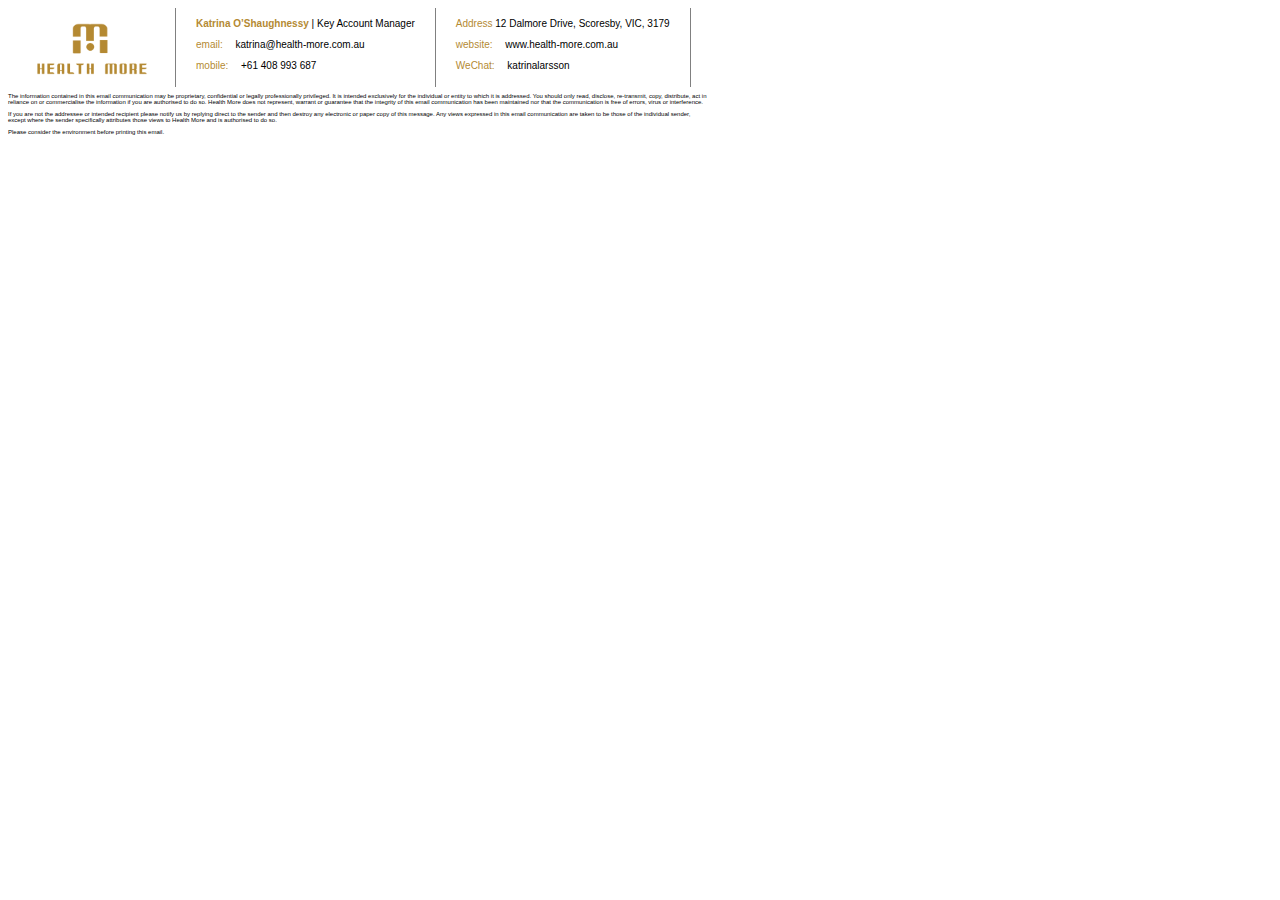
==== Signature/index.html @ 9f21e373 "new" ====
<html>
<head>
<meta http-equiv="Content-Type" content="text/html; charset=utf-8">
</head>

<body style="font-family: sans-serif; width: 700px; ">
<div style=" display: flex; font-size: 10px;">
  <div style="border-right: 1px solid grey;padding: 0 20px" >
    <img style="width: 127px;" src="../images/Health-More-Logo-new.png" alt="healthmoreLogo">
  </div>
  <div style="border-right: 1px solid grey;padding: 0 20px" >
    <p><span style="font-weight: bold; color: #B48A33;">Katrina O’Shaughnessy</span> | Key Account Manager</p>
    <p><span style="font-weight: 200; padding-right: 10px;color: #B48A33;"> email:</span> katrina@health-more.com.au</p>
    <p><span style="font-weight: 200; padding-right: 10px;color: #B48A33;"> mobile:</span> +61 408 993 687</p>

  </div>
  <div style="border-right: 1px solid grey; padding: 0 20px" >
    <p><span style="font-weight: 200;color: #B48A33;">Address</span> 12 Dalmore Drive, Scoresby, VIC, 3179</p>
    <p><span style="font-weight: 200; padding-right: 10px;color: #B48A33;"> website:</span> www.health-more.com.au</p>
    <p><span style="font-weight: 200; padding-right: 10px;color: #B48A33;"> WeChat:</span> katrinalarsson</p>

  </div>

</div>
<p style="font-size: 6px;">The information contained in this email communication may be proprietary, confidential or legally professionally privileged. It is intended exclusively for the individual
or entity to which it is addressed. You should only read, disclose, re-transmit, copy, distribute, act in reliance on or commercialise the information if you are authorised
to do so. Health More does not represent, warrant or guarantee that the integrity of this email communication has been maintained nor that the communication is free
of errors, virus or interference.</p>
<p style="font-size: 6px;">
If you are not the addressee or intended recipient please notify us by replying direct to the sender and then destroy any electronic or paper copy of this message. Any
views expressed in this email communication are taken to be those of the individual sender, except where the sender specifically attributes those views to Health More
and is authorised to do so.</p>
<p style="font-size: 6px;">
Please consider the environment before printing this email.</p>
</body>

</html>
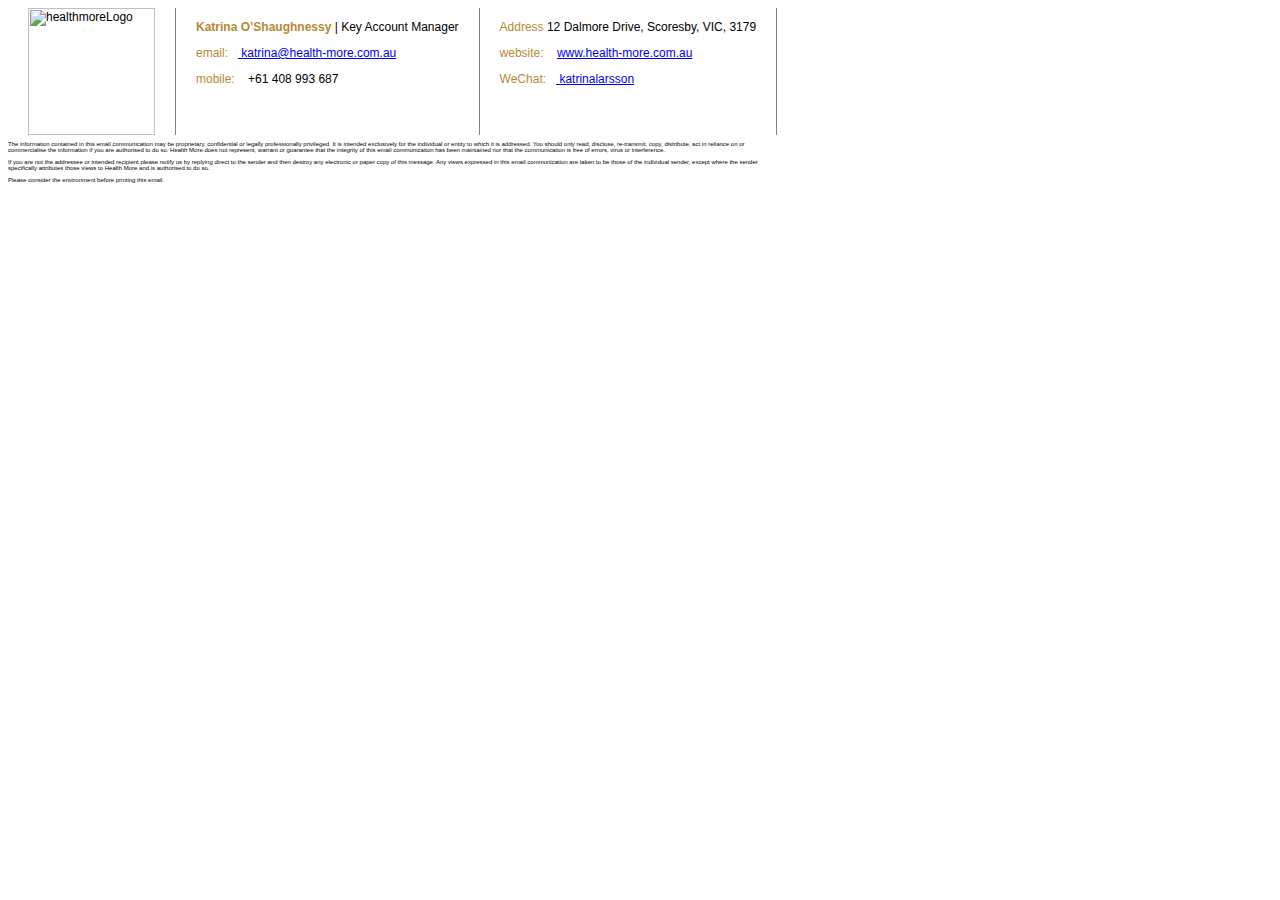
==== commit 0fef5b48: "new" ====
--- a/Signature/index.html
+++ b/Signature/index.html
@@ -3,25 +3,26 @@
 <meta http-equiv="Content-Type" content="text/html; charset=utf-8">
 </head>
 
-<body style="font-family: sans-serif; width: 700px; ">
-<div style=" display: flex; font-size: 10px;">
+<body style="font-family: sans-serif; width: 772px; font-size: 12px; ">
+<div style=" display: flex; font-size: 12px;">
   <div style="border-right: 1px solid grey;padding: 0 20px" >
-    <img style="width: 127px;" src="../images/Health-More-Logo-new.png" alt="healthmoreLogo">
+    <img style="width: 127px;" src="https://s22.postimg.cc/43tage8xd/Health-_More-_Logo-new.png" alt="healthmoreLogo">
   </div>
   <div style="border-right: 1px solid grey;padding: 0 20px" >
     <p><span style="font-weight: bold; color: #B48A33;">Katrina O’Shaughnessy</span> | Key Account Manager</p>
-    <p><span style="font-weight: 200; padding-right: 10px;color: #B48A33;"> email:</span> katrina@health-more.com.au</p>
+    <p><span style="font-weight: 200; padding-right: 10px;color: #B48A33;"> email:</span><a href="mailto:katrina@health-more.com.au"> katrina@health-more.com.au</a></p>
     <p><span style="font-weight: 200; padding-right: 10px;color: #B48A33;"> mobile:</span> +61 408 993 687</p>
 
   </div>
   <div style="border-right: 1px solid grey; padding: 0 20px" >
     <p><span style="font-weight: 200;color: #B48A33;">Address</span> 12 Dalmore Drive, Scoresby, VIC, 3179</p>
-    <p><span style="font-weight: 200; padding-right: 10px;color: #B48A33;"> website:</span> www.health-more.com.au</p>
-    <p><span style="font-weight: 200; padding-right: 10px;color: #B48A33;"> WeChat:</span> katrinalarsson</p>
+    <p><span style="font-weight: 200; padding-right: 10px;color: #B48A33;"> website:</span> <a href="www.health-more.com.au">www.health-more.com.au</a></p>
+    <p><span style="font-weight: 200; padding-right: 10px;color: #B48A33;"> WeChat:</span><a href="https://web.wechat.com/"> katrinalarsson</a></p>
 
   </div>
 
 </div>
+<div style="font-family: sans-serif; width: 772px;">
 <p style="font-size: 6px;">The information contained in this email communication may be proprietary, confidential or legally professionally privileged. It is intended exclusively for the individual
 or entity to which it is addressed. You should only read, disclose, re-transmit, copy, distribute, act in reliance on or commercialise the information if you are authorised
 to do so. Health More does not represent, warrant or guarantee that the integrity of this email communication has been maintained nor that the communication is free
@@ -32,6 +33,7 @@
 and is authorised to do so.</p>
 <p style="font-size: 6px;">
 Please consider the environment before printing this email.</p>
+</div>
 </body>
 
 </html>
